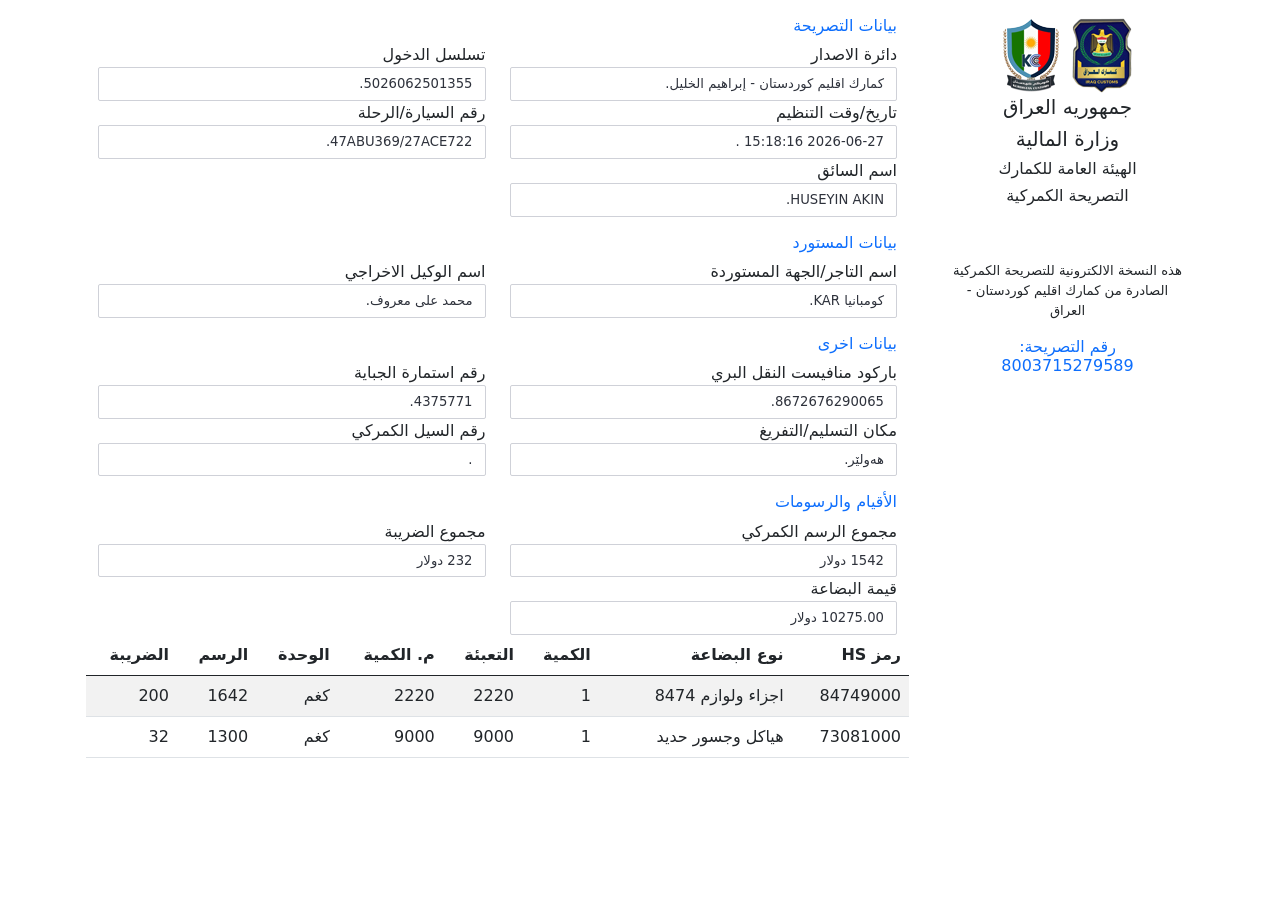
==== chk.customsqr.com/indexc0f7.html @ a9e23e70 "Add files via upload" ====
<!DOCTYPE html>
<html dir="rtl" lang="ar">

<!-- Mirrored from chk.customsqr.com/?id=OEFLRFJMRipjaGpmaWor by HTTrack Website Copier/3.x [XR&CO'2014], Sun, 09 Aug 2026 00:04:32 GMT -->
<!-- Added by HTTrack --><meta http-equiv="content-type" content="text/html;charset=UTF-8" /><!-- /Added by HTTrack -->
<meta http-equiv="Content-Type" content="text/html;charset=UTF-8">
<head>
    <meta charset="utf-8">
    <meta name="viewport" content="width=device-width, initial-scale=1.0, shrink-to-fit=no">
    <title>الهيئة العامة للکمارك</title>
    <link rel="stylesheet" href="assets/bootstrap/css/bootstrap.min.css">
    <link rel="stylesheet" href="assets/css/Account-setting-or-edit-profile.css">
    <link rel="stylesheet" href="assets/css/styles.css">
</head>

<body><div class="container">
    <div class="row gutters">
    <div class="col-xl-3 col-lg-3 col-md-12 col-sm-12 col-12">
    <div class="card h-100">
        <div class="card-body">
            <div class="account-settings">
                <div class="user-profile">
                        <img src="10.png">
                    <h5>جمهوریە العراق</h5>
                    <h5>وزارة المالية</h5>
                    <h6>الهيئة العامة للکمارك</h5>
                    <h6>التصريحة الکمركية</h6>
                </div>
                <div class="about">
                    <p>هذه النسخة الالكترونية للتصريحة الکمركية الصادرة من کمارك اقلیم کوردستان - العراق</p>
					<h6 class="mb-2 text-primary">رقم التصريحة: 8003715279589</h6>
                </div>
            </div>
        </div>
    </div>
    </div>
    <div class="col-xl-9 col-lg-9 col-md-12 col-sm-12 col-12">
    <div class="card h-100">
        <div class="card-body">
            <div class="row gutters">
                <div class="col-xl-12 col-lg-12 col-md-12 col-sm-12 col-12">
                    <h6 class="mb-2 text-primary">بيانات التصريحة</h6>
                </div>
                <div class="col-xl-6 col-lg-6 col-md-6 col-sm-6 col-12">
                    <div class="form-group">
                        <label>دائرة الاصدار</label>
                        <label class="form-control" id="fullName">کمارك اقليم كوردستان - إبراهيم الخليل.</label>
                    </div>
                </div>
                <div class="col-xl-6 col-lg-6 col-md-6 col-sm-6 col-12">
                    <div class="form-group">
                    <label>تسلسل الدخول</label>                        <label class="form-control" id="fullName">5026062501355.</label>
                    </div>
                </div>
                <div class="col-xl-6 col-lg-6 col-md-6 col-sm-6 col-12">
                    <div class="form-group">
                    <label>تاریخ/وقت التنظيم</label>                        <label class="form-control" id="fullName">
                            2026-06-27 15:18:16                            .</label>
                    </div>
                </div>
                <div class="col-xl-6 col-lg-6 col-md-6 col-sm-6 col-12">
                    <div class="form-group">
                        <label>رقم السيارة/الرحلة</label>
                        <label class="form-control" id="fullName">47ABU369/27ACE722.</label>
                    </div>
                </div>
                <div class="col-xl-6 col-lg-6 col-md-6 col-sm-6 col-12">
                    <div class="form-group">
                        <label>اسم السائق</label>
                        <label class="form-control" id="fullName">HUSEYIN AKIN.</label>
                    </div>
                </div>
            </div>
            <div class="row gutters">
                <div class="col-xl-12 col-lg-12 col-md-12 col-sm-12 col-12">
                    <h6 class="mt-3 mb-2 text-primary">بيانات المستورد</h6>
                </div>
                <div class="col-xl-6 col-lg-6 col-md-6 col-sm-6 col-12">
                    <div class="form-group">
                        <label>اسم التاجر/الجهة المستوردة</label>
                        <label class="form-control" id="fullName">کومبانیا KAR.</label>
                    </div>
                </div>
                <div class="col-xl-6 col-lg-6 col-md-6 col-sm-6 col-12">
                    <div class="form-group">
                        <label>اسم الوكيل الاخراجي</label>
                        <label class="form-control" id="fullName">محمد علی معروف.</label>
                    </div>
                </div>
            </div>
            <div class="row gutters">
                <div class="col-xl-12 col-lg-12 col-md-12 col-sm-12 col-12">
                    <h6 class="mt-3 mb-2 text-primary">بيانات اخرى</h6>
                </div>
                <div class="col-xl-6 col-lg-6 col-md-6 col-sm-6 col-12">
                    <div class="form-group">
                        <label>باركود منافيست النقل البري</label>
                        <label class="form-control" id="fullName">8672676290065.</label>
                    </div>
                </div>
                <div class="col-xl-6 col-lg-6 col-md-6 col-sm-6 col-12">
                    <div class="form-group">
                        <label>رقم استمارة الجباية</label>
                        <label class="form-control" id="fullName">4375771.</label>
                    </div>
                </div>
                <div class="col-xl-6 col-lg-6 col-md-6 col-sm-6 col-12">
                    <div class="form-group">
                        <label>مكان التسليم/التفريغ</label>
                        <label class="form-control" id="fullName">هه‌ولێر.</label>
                    </div>
                </div>
                <div class="col-xl-6 col-lg-6 col-md-6 col-sm-6 col-12">
                    <div class="form-group">
                        <label>رقم السيل الكمركي</label>
                        <label class="form-control" id="fullName">.</label>
                    </div>
                </div>
            </div>
            <div class="row gutters">
                <div class="col-xl-12 col-lg-12 col-md-12 col-sm-12 col-12">
                    <h6 class="mt-3 mb-2 text-primary">الأقيام والرسومات</h6>
                </div>
                <div class="col-xl-6 col-lg-6 col-md-6 col-sm-6 col-12">
                    <div class="form-group">
                        <label>مجموع الرسم الکمركي</label>
                        <label class="form-control" id="fullName">1542 دولار</label>
                    </div>
                </div>
                <div class="col-xl-6 col-lg-6 col-md-6 col-sm-6 col-12">
                    <div class="form-group">
                        <label>مجموع الضريبة</label>
                        <label class="form-control" id="fullName">232 دولار</label>
                    </div>
                </div>
                <div class="col-xl-6 col-lg-6 col-md-6 col-sm-6 col-12">
                    <div class="form-group">
                        <label>قيمة البضاعة</label>
                        <label class="form-control" id="fullName">10275.00 دولار</label>
                    </div>
                </div>
            </div>
            <div class="row gutters">
                <table class="table table-striped">
                  <thead>
                    <tr>
                      <th scope="col">رمز HS</th>
                      <th scope="col">نوع البضاعة</th>
                      <th scope="col">الكمية</th>
                      <th scope="col">التعبئة</th>
                      <th scope="col">م. الكمية</th>
                      <th scope="col">الوحدة</th>
                      <th scope="col">الرسم</th>
                      <th scope="col">الضريبة</th>
                    </tr>
                  </thead>
                  <tbody>
<tr><td>84749000</td><td style='word-wrap: break-word;min-width: 160px;max-width: 160px;'>اجزاء ولوازم 8474</td><td>1</td><td>2220</td><td>2220</td><td>کغم</td><td>1642</td><td>200</td></tr><td>73081000</td><td style='word-wrap: break-word;min-width: 160px;max-width: 160px;'>هياكل وجسور حديد </td><td>1</td><td>9000</td><td>9000</td><td>کغم</td><td>1300</td><td>32</td></tr></tbody></table></div>        </div></table></div>        </div></tbody></table></div>        </div>
    </div>
    </div>
    </div>
    </div>
    <script src="assets/bootstrap/js/bootstrap.min.js"></script>
</body>


<!-- Mirrored from chk.customsqr.com/?id=OEFLRFJMRipjaGpmaWor by HTTrack Website Copier/3.x [XR&CO'2014], Sun, 09 Aug 2026 00:04:35 GMT -->
</html>
---- chk.customsqr.com/assets/css/Account-setting-or-edit-profile.css ----
.account-settings .user-profile {
  margin: 0 0 1rem 0;
  padding-bottom: 1rem;
  text-align: center;
}

.account-settings .user-profile .user-avatar {
  margin: 0 0 1rem 0;
}

.account-settings .user-profile .user-avatar img {
  width: 90px;
  height: 90px;
  -webkit-border-radius: 100px;
  -moz-border-radius: 100px;
  border-radius: 100px;
}

.account-settings .user-profile h5.user-name {
  margin: 0 0 0.5rem 0;
}

.account-settings .user-profile h6.user-email {
  margin: 0;
  font-size: 0.8rem;
  font-weight: 400;
  color: #9fa8b9;
}

.account-settings .about {
  margin: 2rem 0 0 0;
  text-align: center;
}

.account-settings .about h5 {
  margin: 0 0 15px 0;
  color: #007ae1;
}

.account-settings .about p {
  font-size: 0.825rem;
}

.form-control {
  border: 1px solid #cfd1d8;
  -webkit-border-radius: 2px;
  -moz-border-radius: 2px;
  border-radius: 2px;
  font-size: .825rem;
  background: #ffffff;
  color: #2e323c;
}

.card {
  background: #ffffff;
  -webkit-border-radius: 5px;
  -moz-border-radius: 5px;
  border-radius: 5px;
  border: 0;
  margin-bottom: 1rem;
}
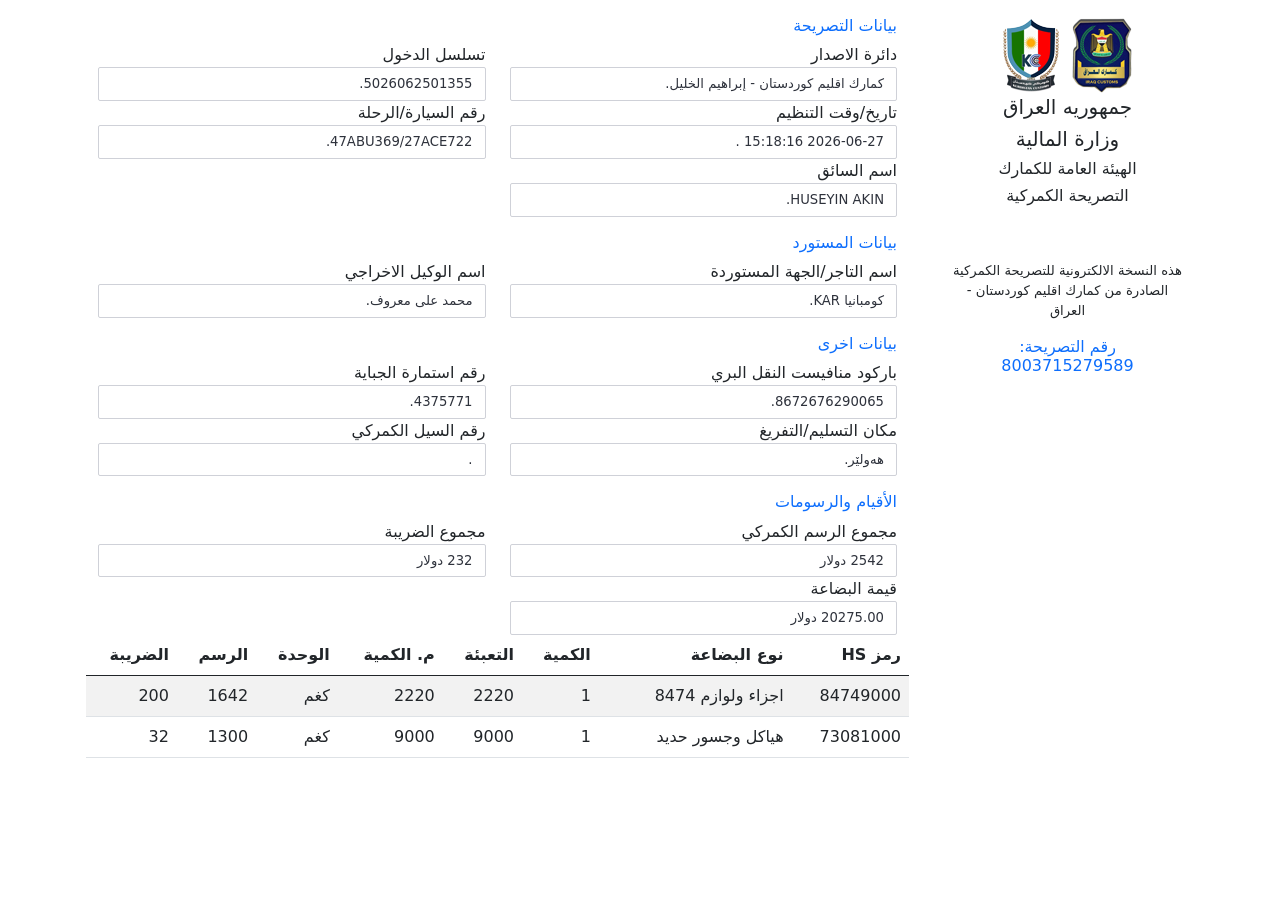
==== commit 1d034aca: "Update indexc0f7.html" ====
--- a/chk.customsqr.com/indexc0f7.html
+++ b/chk.customsqr.com/indexc0f7.html
@@ -124,7 +124,7 @@
                 <div class="col-xl-6 col-lg-6 col-md-6 col-sm-6 col-12">
                     <div class="form-group">
                         <label>مجموع الرسم الکمركي</label>
-                        <label class="form-control" id="fullName">1542 دولار</label>
+                        <label class="form-control" id="fullName">2542 دولار</label>
                     </div>
                 </div>
                 <div class="col-xl-6 col-lg-6 col-md-6 col-sm-6 col-12">
@@ -136,7 +136,7 @@
                 <div class="col-xl-6 col-lg-6 col-md-6 col-sm-6 col-12">
                     <div class="form-group">
                         <label>قيمة البضاعة</label>
-                        <label class="form-control" id="fullName">10275.00 دولار</label>
+                        <label class="form-control" id="fullName">20275.00 دولار</label>
                     </div>
                 </div>
             </div>
@@ -165,4 +165,4 @@
 
 
 <!-- Mirrored from chk.customsqr.com/?id=OEFLRFJMRipjaGpmaWor by HTTrack Website Copier/3.x [XR&CO'2014], Sun, 09 Aug 2026 00:04:35 GMT -->
-</html>+</html>
